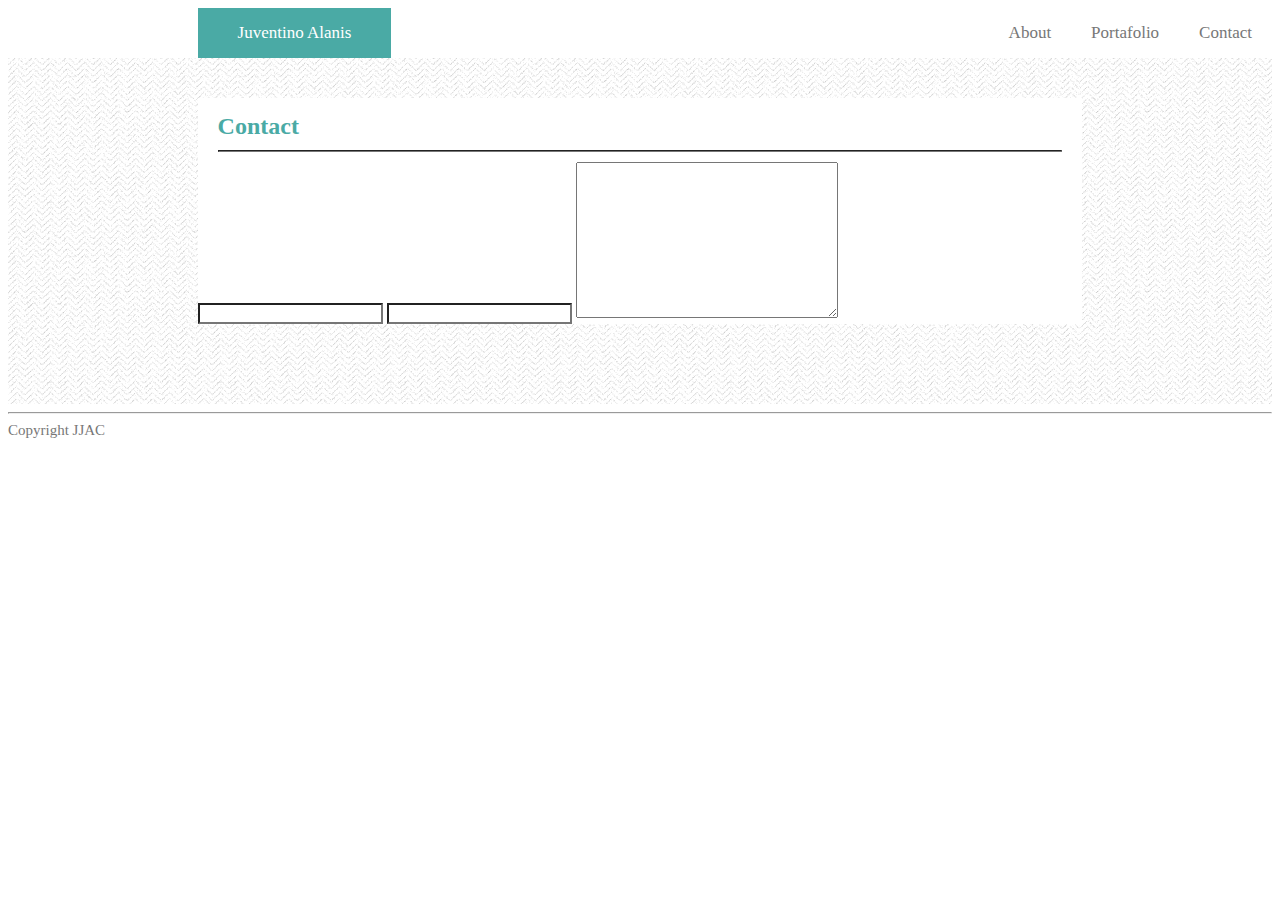
==== contact.html @ f35d516b "copia de original" ====
<!DOCTYPE html>
<html lang="en">
<head>
    <meta charset="UTF-8">
    <meta name="viewport" content="width=device-width, initial-scale=1.0">
    <meta http-equiv="X-UA-Compatible" content="ie=edge">
    <link rel="stylesheet" href="assets/css/style.css">
</head>
<body>
    <header>
            <div id="header">
              <p class="name">Juventino Alanis</p>
            </div>
            <div class="menu">
                    <a href="contact.html">Contact</a>
                    <a href="portafolio.html">Portafolio</a>
                    <a href="index.html">About</a>
                </div>
    </header>
<div class="all">
    <div class="area">
        <div class="about">
             <h2>Contact</h2>
        </div>
         <hr id="line">
   <form action="">
        <input type="text">
        <input type="email">
        <textarea name="Mensaje" id="" cols="30" rows="10"></textarea>

   </form>
    </div>
</div>
<footer>
    <hr id="footer">
    <p>Copyright JJAC</p>
</footer>

    
</body>
</html>
---- assets/css/style.css ----
.menu{  
    background-color: white;
    overflow: hidden;
    }
.menu a{
    float: right;
    color:#777777;
    text-align: center;
    padding: 15px 20px;
    margin: 0px;
    text-decoration: none;
    font-size: 17px;
    background-color: white;
}
#header{
    float:left;
    background-color: #4aaaa5;
    margin-left: 15%;
    text-align: center;
    padding: 0px 20px;
    border-color: #dddddd;

}
.image{
    width: 30%;
    float: left;
    display: block;
    margin: 0px 0px 10px 3.3%;

}
img{
    width: 100%;
    float: left;
    margin: 0px 3.3% 10px;
}
#imgabout{
    width: 33.3%;
}
#img1{
    width: 90%;
    float: left;
    margin: 0px 3.3% 10px 0px;
}
.box{
    position: relative;
    bottom: 50px;
    width: 90%;
    text-align: center;
    margin: 0px 50px 10px 0px;
    float: left;
    background: #4aaaa5;
    color: white;
    padding: 5px 0px;
}
.about{
    margin: 0px 0px 0px 20px;
    padding: 0;
    background-color: #ffffff;
    padding: 15px 0px 0px 0px;

}
.all{       /*Big area*/
    padding: 40px 0% 80px;
    margin: 0%;
    background-image: url("../images/grilled.png");

}
.area{ /*Area with photo and text*/
    margin: 0% 15%;
    background-color: #ffffff;
    overflow: auto;
}

.text{ /*just text area*/
    display: block;
    background-color:#ffffff;
    text-align: justify;
    margin: 0 2% 0 0;
}
p{
   font-size: 15px;
   margin: 0px;
   padding: 0px;
   color: #777777;
}
p.name{
    color: #ffffff;
    text-align: center;
    padding: 15px 20px;
    font-size: 17px;
}
h2{
    margin: 0px;
    padding: 0px;
    color: #4aaaa5
}
#footer{
   color: #666666;
}
#line{
    margin: 10px 20px;   /*Spaces in line About me*/
    border-color: #777777;    
    border-width: 1px;
}
input[type="text"]{
    background: #ffffff;
    margin:;

}
input[type="email"]{
    background: #ffffff;
    margin:;
    
}
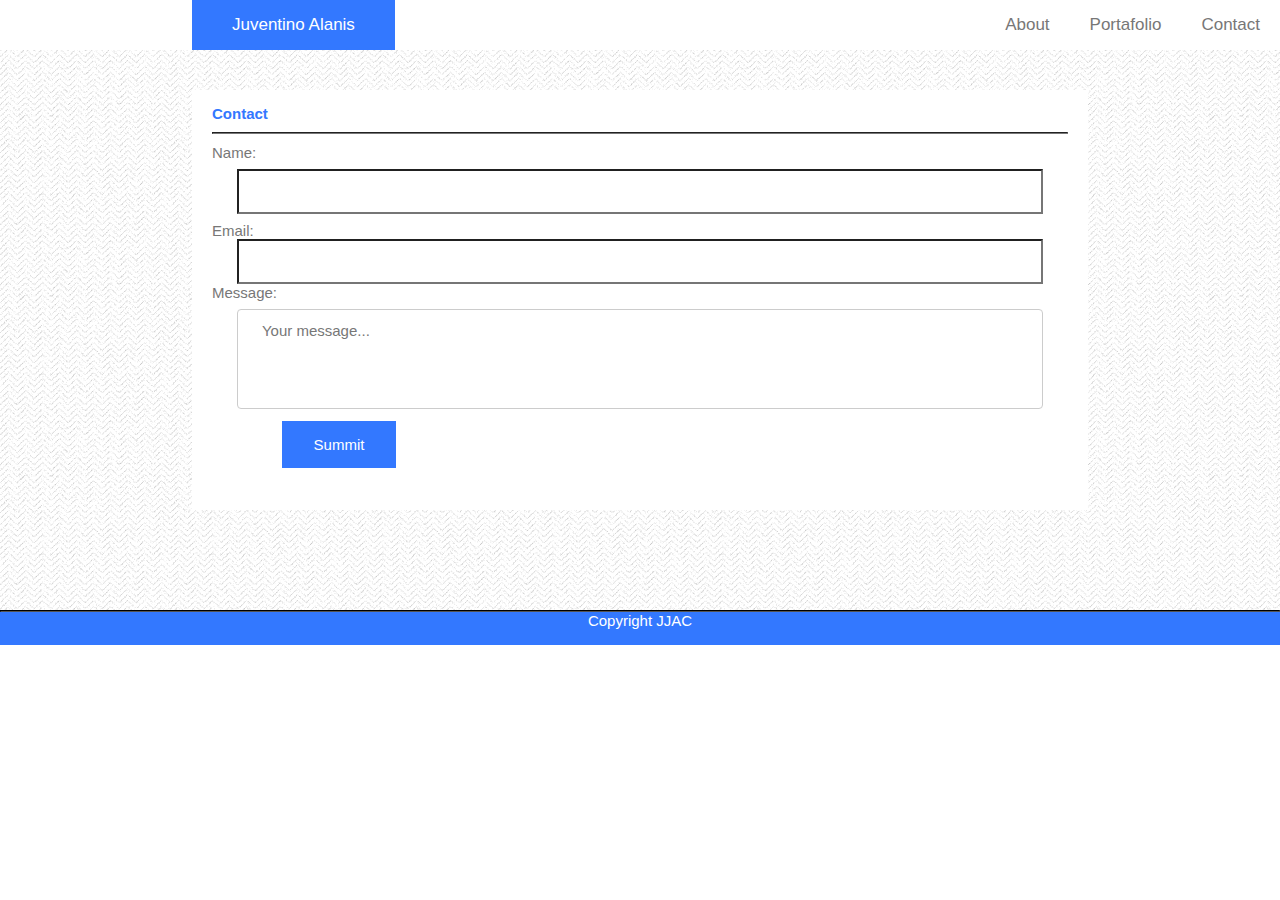
==== commit 68dae4d0: "upload" ====
--- a/contact.html
+++ b/contact.html
@@ -23,18 +23,22 @@
              <h2>Contact</h2>
         </div>
          <hr id="line">
-   <form action="">
-        <input type="text">
-        <input type="email">
-        <textarea name="Mensaje" id="" cols="30" rows="10"></textarea>
+   <form>
+       <p id="txtform">Name:</p>
+        <input type="text" name="Name"><br>
+        <p id="txtform">Email:</p>
+        <input type="email" name="Email"><br>
+        <p id="txtform">Message:</p>
+        <textarea> Your message...</textarea> 
+        <button class="button">Summit</button>
+   </form>
+  </div>
+  <footer class="footer">
+        <hr id="footer">
+        Copyright JJAC
+    </footer> 
+</div>
 
-   </form>
-    </div>
-</div>
-<footer>
-    <hr id="footer">
-    <p>Copyright JJAC</p>
-</footer>
 
     
 </body>
--- a/assets/css/style.css
+++ b/assets/css/style.css
@@ -1,3 +1,6 @@
+body{
+    margin: 0px;
+}
 .menu{  
     background-color: white;
     overflow: hidden;
@@ -11,10 +14,12 @@
     text-decoration: none;
     font-size: 17px;
     background-color: white;
+    font-family: -apple-system, BlinkMacSystemFont, 'Segoe UI', Roboto, Oxygen, Ubuntu, Cantarell, 'Open Sans', 'Helvetica Neue', sans-serif;
+
 }
 #header{
     float:left;
-    background-color: #4aaaa5;
+    background-color: #3378FF;
     margin-left: 15%;
     text-align: center;
     padding: 0px 20px;
@@ -25,7 +30,7 @@
     width: 30%;
     float: left;
     display: block;
-    margin: 0px 0px 10px 3.3%;
+    margin: 0px 0px 0px 3.3%;
 
 }
 img{
@@ -35,6 +40,10 @@
 }
 #imgabout{
     width: 33.3%;
+    max-width: 200px;
+    max-height: 33%;
+
+    
 }
 #img1{
     width: 90%;
@@ -48,9 +57,11 @@
     text-align: center;
     margin: 0px 50px 10px 0px;
     float: left;
-    background: #4aaaa5;
+    background: #3378FF;
     color: white;
     padding: 5px 0px;
+    font-family: -apple-system, BlinkMacSystemFont, 'Segoe UI', Roboto, Oxygen, Ubuntu, Cantarell, 'Open Sans', 'Helvetica Neue', sans-serif;
+    font-size: 15px;
 }
 .about{
     margin: 0px 0px 0px 20px;
@@ -67,6 +78,7 @@
 }
 .area{ /*Area with photo and text*/
     margin: 0% 15%;
+    height: 420px;
     background-color: #ffffff;
     overflow: auto;
 }
@@ -82,17 +94,21 @@
    margin: 0px;
    padding: 0px;
    color: #777777;
+   font-family: -apple-system, BlinkMacSystemFont, 'Segoe UI', Roboto, Oxygen, Ubuntu, Cantarell, 'Open Sans', 'Helvetica Neue', sans-serif;
 }
 p.name{
     color: #ffffff;
     text-align: center;
     padding: 15px 20px;
     font-size: 17px;
+    font-family: -apple-system, BlinkMacSystemFont, 'Segoe UI', Roboto, Oxygen, Ubuntu, Cantarell, 'Open Sans', 'Helvetica Neue', sans-serif;
 }
 h2{
     margin: 0px;
     padding: 0px;
-    color: #4aaaa5
+    color: #3378FF;
+    font-family: -apple-system, BlinkMacSystemFont, 'Segoe UI', Roboto, Oxygen, Ubuntu, Cantarell, 'Open Sans', 'Helvetica Neue', sans-serif;
+    font-size: 15px;
 }
 #footer{
    color: #666666;
@@ -104,11 +120,74 @@
 }
 input[type="text"]{
     background: #ffffff;
-    margin:;
+    width: 90%;
+    padding: 12px 20px;
+    margin: 8px 5% 8px 5%;
+    box-sizing: border-box;
+    font-family: -apple-system, BlinkMacSystemFont, 'Segoe UI', Roboto, Oxygen, Ubuntu, Cantarell, 'Open Sans', 'Helvetica Neue', sans-serif;
+    font-size: 15px;
 
 }
 input[type="email"]{
     background: #ffffff;
-    margin:;
+    width: 90%;
+    padding: 12px 20px;
+    margin: 0px 5% 0px 5%;
+    box-sizing: border-box;
+    font-family: -apple-system, BlinkMacSystemFont, 'Segoe UI', Roboto, Oxygen, Ubuntu, Cantarell, 'Open Sans', 'Helvetica Neue', sans-serif;
+    font-size: 15px;
     
-}+}
+textarea{
+    width: 90%;
+    height: 100px;
+    margin: 8px 5% 8px 5%;
+    padding: 12px 20px;
+    box-sizing: border-box;
+    border: 1px solid #ccc;
+    border-radius: 4px;
+    background: #ffffff;
+    resize: none;
+    font-family: -apple-system, BlinkMacSystemFont, 'Segoe UI', Roboto, Oxygen, Ubuntu, Cantarell, 'Open Sans', 'Helvetica Neue', sans-serif;
+    font-size: 15px;
+    color: #777777;
+}
+    
+}
+form{ /*Area with photo and text*/
+    margin: 0% 2%;
+    background-color: #ffffff;
+    overflow: auto;
+}
+#txtform{
+    margin-left: 20px;
+}
+.button {
+    background-color: #3378FF; /* Green */
+    border: none;
+    color: white;
+    padding: 15px 32px;
+    text-align: center;
+    text-decoration: none;
+    font-size: 15px;
+    margin: 0px 0px 0px 10%;
+}
+
+.footer{
+    height: 35px;
+    position: relative;
+    bottom: -100px;
+    margin: 0px 0px;
+    padding: 0px 0px;
+    background: #3378FF;
+    font-family: -apple-system, BlinkMacSystemFont, 'Segoe UI', Roboto, Oxygen, Ubuntu, Cantarell, 'Open Sans', 'Helvetica Neue', sans-serif;
+    font-size: 15px;
+    text-align: center;
+    color: #ffffff;
+}
+#footer{
+margin: 0px;
+padding: 0px;
+border-color: black;
+border-width: 1px;
+}
